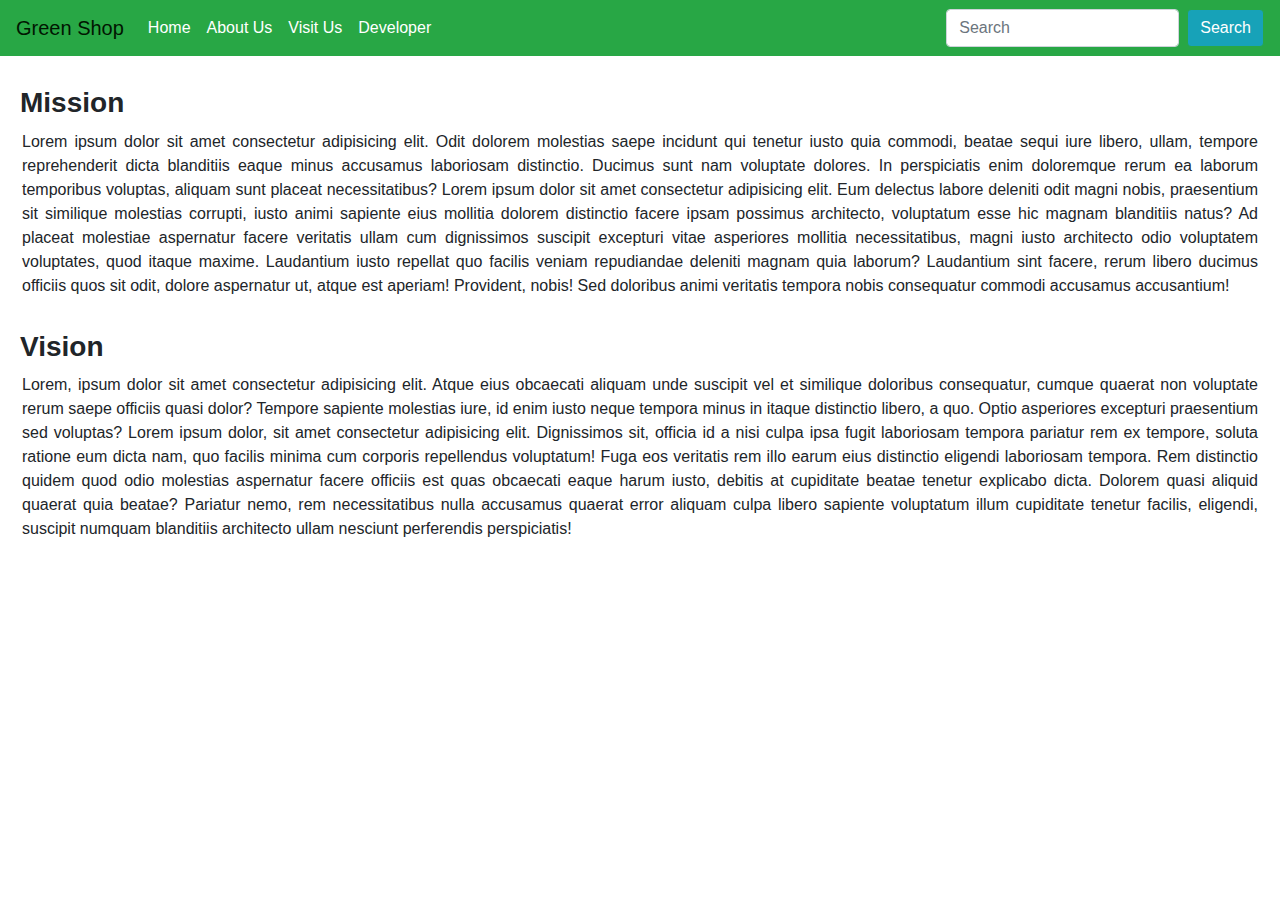
==== about.html @ bd7fa095 "first commit" ====
<!DOCTYPE html>
<head>
    <meta charset="utf-8" />
    <meta http-equiv="X-UA-Compatible" content="IE=edge" />
    <meta name="viewport" content="width=device-width, initial-scale=1" />
    <link rel="stylesheet" href="index.css">
    <title>About Us</title>


    <link
    rel="stylesheet"
    href="https://stackpath.bootstrapcdn.com/bootstrap/4.4.1/css/bootstrap.min.css"
    integrity="sha384-Vkoo8x4CGsO3+Hhxv8T/Q5PaXtkKtu6ug5TOeNV6gBiFeWPGFN9MuhOf23Q9Ifjh"
    crossorigin="anonymous"
  />
  <link
    rel="stylesheet"
    href="https://stackpath.bootstrapcdn.com/font-awesome/4.7.0/css/font-awesome.min.css"
    crossorigin="anonymous"
  />
</head>
<body>
    
    <style>

.about-section {
  padding: 50px;
  text-align: center;
  color:#070808;
  height: 500px;
  
}
.image {
    
  background-color: #cccccc;
  background-position: center;
  background-repeat: no-repeat;
  background-size: cover;
  position: relative;
  opacity: 0.9;
}
.text{
    font-size: larger;
    font-family: sans-serif;
    font-size: 35px;

}
.content {
 margin: 30px 20px;
}

.heading {
    font-weight: bolder;
    width: 100%;
}

.details {
 padding: 2px;
 text-align: justify;
}
</style>
<!-- nav starts -->
<nav class="navbar navbar-expand-lg navbar-dark bg-success" style="display: flex;" > 
    <button
    class="navbar-toggler"
    type="button"
    data-toggle="collapse"
    data-target="#navbar"

    >
    <span class="navbar-toggler-icon"></span>
</button>
<div class="collapse navbar-collapse" id="navbar">
    <div class="navbar-nav" style="width: 100%;">
        <a class="navbar-brand" style="color: rgb(1, 22, 1)" href="#">Green Shop</a>

        <a style="color: white;" class="nav-item nav-link" id="home" href="/">Home</a>

        <a
        style="color: white;"
        class="nav-item nav-link"
        id="signUp"
        href="about.html"
        >About Us</a>
        
        <a
        style="color: white;"
        class="nav-item nav-link"
        id="login"
        href="visit.html"
        >Visit Us</a
        >
        
        <a
        style="color: white;"
        class="nav-item nav-link"
        id="logout"
        href="dev_info.html"
        >Developer</a>
        
        <form class="form-inline my-2 my-lg-0 rightNav" style="flex-grow: 1; justify-content: end;">
            <input class="form-control mr-sm-2 " type="search" placeholder="Search" aria-label="Search">
                <button class="btn btn-outline-success my-2 my-sm-0 bg-info" style="color: white;" type="submit">Search</button>
        </form>
        </div>
    
      </div>
    </div>
  </nav>
  <!-- nav ends -->
    <div class="content">
        <h3 class="heading">Mission</h3>
        <p class="details">Lorem ipsum dolor sit amet consectetur adipisicing elit. Odit dolorem molestias saepe incidunt qui tenetur iusto quia commodi, beatae sequi iure libero, ullam, tempore reprehenderit dicta blanditiis eaque minus accusamus laboriosam distinctio. Ducimus sunt nam voluptate dolores. In perspiciatis enim doloremque rerum ea laborum temporibus voluptas, aliquam sunt placeat necessitatibus?
            Lorem ipsum dolor sit amet consectetur adipisicing elit. Eum delectus labore deleniti odit magni nobis, praesentium sit similique molestias corrupti, iusto animi sapiente eius mollitia dolorem distinctio facere ipsam possimus architecto, voluptatum esse hic magnam blanditiis natus? Ad placeat molestiae aspernatur facere veritatis ullam cum dignissimos suscipit excepturi vitae asperiores mollitia necessitatibus, magni iusto architecto odio voluptatem voluptates, quod itaque maxime. Laudantium iusto repellat quo facilis veniam repudiandae deleniti magnam quia laborum? Laudantium sint facere, rerum libero ducimus officiis quos sit odit, dolore aspernatur ut, atque est aperiam! Provident, nobis! Sed doloribus animi veritatis tempora nobis consequatur commodi accusamus accusantium!
        </p>
    </div>
    <div class="content">
        <h3 class="heading">Vision</h3>
        <p class="details">Lorem, ipsum dolor sit amet consectetur adipisicing elit. Atque eius obcaecati aliquam unde suscipit vel et similique doloribus consequatur, cumque quaerat non voluptate rerum saepe officiis quasi dolor? Tempore sapiente molestias iure, id enim iusto neque tempora minus in itaque distinctio libero, a quo. Optio asperiores excepturi praesentium sed voluptas?
            Lorem ipsum dolor, sit amet consectetur adipisicing elit. Dignissimos sit, officia id a nisi culpa ipsa fugit laboriosam tempora pariatur rem ex tempore, soluta ratione eum dicta nam, quo facilis minima cum corporis repellendus voluptatum! Fuga eos veritatis rem illo earum eius distinctio eligendi laboriosam tempora. Rem distinctio quidem quod odio molestias aspernatur facere officiis est quas obcaecati eaque harum iusto, debitis at cupiditate beatae tenetur explicabo dicta. Dolorem quasi aliquid quaerat quia beatae? Pariatur nemo, rem necessitatibus nulla accusamus quaerat error aliquam culpa libero sapiente voluptatum illum cupiditate tenetur facilis, eligendi, suscipit numquam blanditiis architecto ullam nesciunt perferendis perspiciatis!
        </p>
    </div>
    <script
      src="https://code.jquery.com/jquery-3.2.1.slim.min.js"
      integrity="sha384-KJ3o2DKtIkvYIK3UENzmM7KCkRr/rE9/Qpg6aAZGJwFDMVNA/GpGFF93hXpG5KkN"
      crossorigin="anonymous"
    ></script>
    <script
      src="https://cdnjs.cloudflare.com/ajax/libs/popper.js/1.12.9/umd/popper.min.js"
      integrity="sha384-ApNbgh9B+Y1QKtv3Rn7W3mgPxhU9K/ScQsAP7hUibX39j7fakFPskvXusvfa0b4Q"
      crossorigin="anonymous"
    ></script>
    <script
      src="https://maxcdn.bootstrapcdn.com/bootstrap/4.0.0/js/bootstrap.min.js"
      integrity="sha384-JZR6Spejh4U02d8jOt6vLEHfe/JQGiRRSQQxSfFWpi1MquVdAyjUar5+76PVCmYl"
      crossorigin="anonymous"
    ></script>
</body>
<html>
---- index.css ----
.custome-card-img {
    height: 200px;
    width: 100%;
    margin-bottom: 10px;
}

.custom-land-page-bg {
    background-image: linear-gradient(
        to bottom,
        rgba(255, 255, 0, 0.6),
        rgba(25, 69, 19, 0.6)
      ), url("maize3.jpg");
      background-repeat: no-repeat;
      position: center;
      background-size: cover;
}
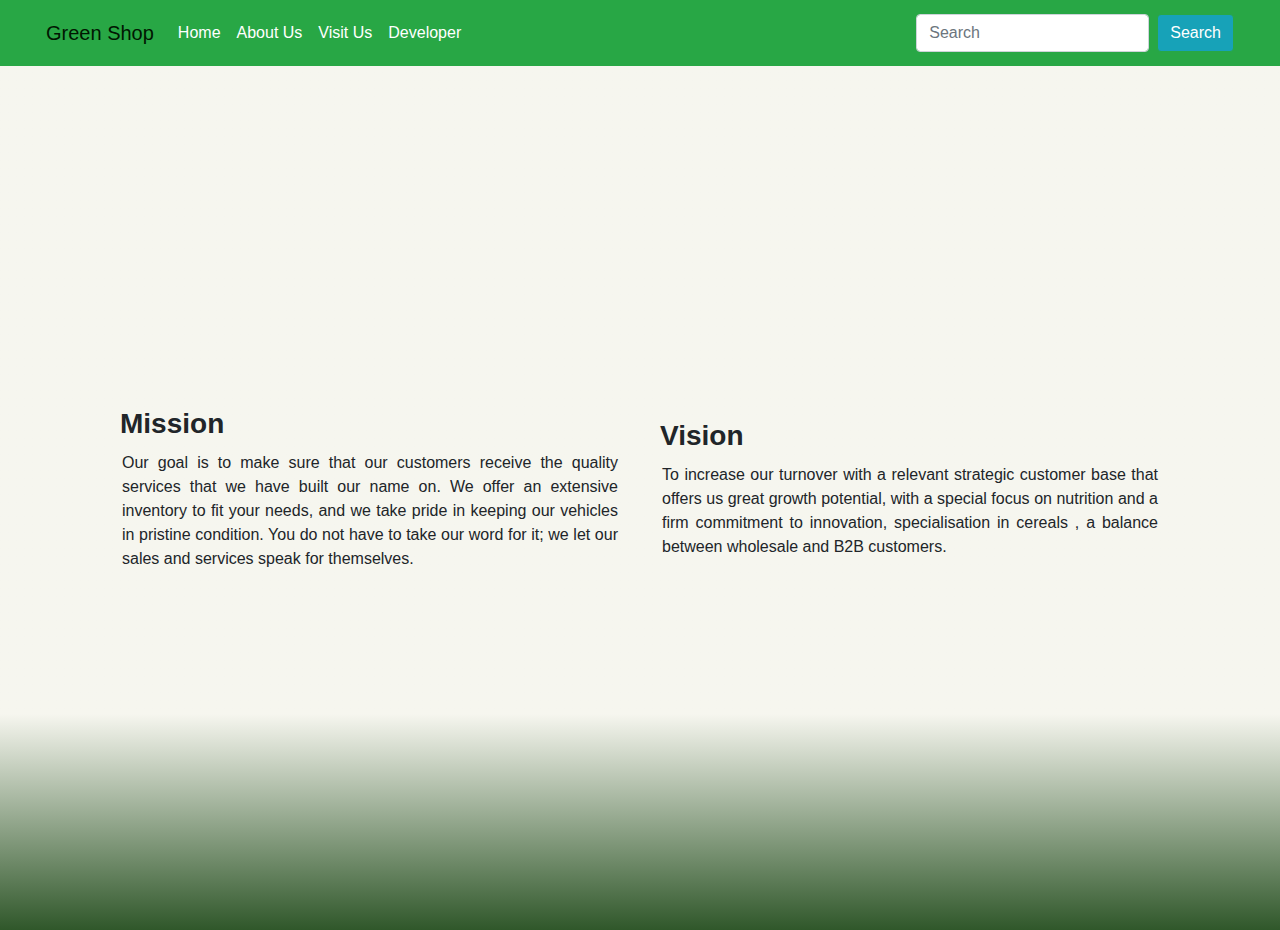
==== commit db92ca31: "restyling the views" ====
--- a/about.html
+++ b/about.html
@@ -23,6 +23,8 @@
     
     <style>
 
+
+
 .about-section {
   padding: 50px;
   text-align: center;
@@ -47,6 +49,7 @@
 }
 .content {
  margin: 30px 20px;
+ width: 500px;
 }
 
 .heading {
@@ -58,7 +61,32 @@
  padding: 2px;
  text-align: justify;
 }
+main {
+  display: flex;
+  justify-content: center;
+  align-items: center;
+  height: 100%;
+  background-image: linear-gradient(
+      to bottom,
+      rgba(245, 245, 237, 0.9),
+    rgba(245, 245, 237, 0.9),
+    rgba(245, 245, 237, 0.9),
+    rgba(245, 245, 237, 0.9),
+    rgba(25, 69, 19, 0.9)
+    ),
+    url('https://www.world-grain.com/ext/resources/Article-Images/2019/06-June/Corn-flour_AdobeStock_94855632_E.jpg?t=1559745821&width=1080');
+  background-repeat: no-repeat;
+  position: center;
+  background-size: cover;
+}
+body {
+  background-repeat: no-repeat;
+  position: center;
+  background-size: cover;
+  height: 96vh;
+}
 </style>
+
 <!-- nav starts -->
 <nav class="navbar navbar-expand-lg navbar-dark bg-success" style="display: flex;" > 
     <button
@@ -70,11 +98,11 @@
     >
     <span class="navbar-toggler-icon"></span>
 </button>
-<div class="collapse navbar-collapse" id="navbar">
+<div class="collapse navbar-collapse" id="navbar" style="padding: 5px 30px">
     <div class="navbar-nav" style="width: 100%;">
         <a class="navbar-brand" style="color: rgb(1, 22, 1)" href="#">Green Shop</a>
 
-        <a style="color: white;" class="nav-item nav-link" id="home" href="/">Home</a>
+        <a style="color: white;" class="nav-item nav-link" id="home" href="index.html">Home</a>
 
         <a
         style="color: white;"
@@ -108,18 +136,20 @@
     </div>
   </nav>
   <!-- nav ends -->
+  <main>
+
     <div class="content">
-        <h3 class="heading">Mission</h3>
-        <p class="details">Lorem ipsum dolor sit amet consectetur adipisicing elit. Odit dolorem molestias saepe incidunt qui tenetur iusto quia commodi, beatae sequi iure libero, ullam, tempore reprehenderit dicta blanditiis eaque minus accusamus laboriosam distinctio. Ducimus sunt nam voluptate dolores. In perspiciatis enim doloremque rerum ea laborum temporibus voluptas, aliquam sunt placeat necessitatibus?
-            Lorem ipsum dolor sit amet consectetur adipisicing elit. Eum delectus labore deleniti odit magni nobis, praesentium sit similique molestias corrupti, iusto animi sapiente eius mollitia dolorem distinctio facere ipsam possimus architecto, voluptatum esse hic magnam blanditiis natus? Ad placeat molestiae aspernatur facere veritatis ullam cum dignissimos suscipit excepturi vitae asperiores mollitia necessitatibus, magni iusto architecto odio voluptatem voluptates, quod itaque maxime. Laudantium iusto repellat quo facilis veniam repudiandae deleniti magnam quia laborum? Laudantium sint facere, rerum libero ducimus officiis quos sit odit, dolore aspernatur ut, atque est aperiam! Provident, nobis! Sed doloribus animi veritatis tempora nobis consequatur commodi accusamus accusantium!
+      <h3 class="heading">Mission</h3>
+      <p class="details">Our goal is to make sure that our customers receive the quality services that we have built our name on. We offer an extensive inventory to fit your needs, and we take pride in keeping our vehicles in pristine condition. You do not have to take our word for it; we let our sales and services speak for themselves.
         </p>
     </div>
     <div class="content">
         <h3 class="heading">Vision</h3>
-        <p class="details">Lorem, ipsum dolor sit amet consectetur adipisicing elit. Atque eius obcaecati aliquam unde suscipit vel et similique doloribus consequatur, cumque quaerat non voluptate rerum saepe officiis quasi dolor? Tempore sapiente molestias iure, id enim iusto neque tempora minus in itaque distinctio libero, a quo. Optio asperiores excepturi praesentium sed voluptas?
-            Lorem ipsum dolor, sit amet consectetur adipisicing elit. Dignissimos sit, officia id a nisi culpa ipsa fugit laboriosam tempora pariatur rem ex tempore, soluta ratione eum dicta nam, quo facilis minima cum corporis repellendus voluptatum! Fuga eos veritatis rem illo earum eius distinctio eligendi laboriosam tempora. Rem distinctio quidem quod odio molestias aspernatur facere officiis est quas obcaecati eaque harum iusto, debitis at cupiditate beatae tenetur explicabo dicta. Dolorem quasi aliquid quaerat quia beatae? Pariatur nemo, rem necessitatibus nulla accusamus quaerat error aliquam culpa libero sapiente voluptatum illum cupiditate tenetur facilis, eligendi, suscipit numquam blanditiis architecto ullam nesciunt perferendis perspiciatis!
+        <p class="details">
+          To increase our turnover with a relevant strategic customer base that offers us great growth potential, with a special focus on nutrition and a firm commitment to innovation, specialisation in cereals , a balance between wholesale and B2B customers.
         </p>
     </div>
+  </main>
     <script
       src="https://code.jquery.com/jquery-3.2.1.slim.min.js"
       integrity="sha384-KJ3o2DKtIkvYIK3UENzmM7KCkRr/rE9/Qpg6aAZGJwFDMVNA/GpGFF93hXpG5KkN"
--- a/index.css
+++ b/index.css
@@ -1,16 +1,35 @@
 .custome-card-img {
-    height: 200px;
-    width: 100%;
-    margin-bottom: 10px;
+  height: 200px;
+  width: 100%;
+  margin-bottom: 10px;
 }
 
 .custom-land-page-bg {
-    background-image: linear-gradient(
-        to bottom,
-        rgba(255, 255, 0, 0.6),
-        rgba(25, 69, 19, 0.6)
-      ), url("maize3.jpg");
-      background-repeat: no-repeat;
-      position: center;
-      background-size: cover;
-}+  background-image: linear-gradient(
+      to bottom,
+      rgba(245, 245, 237, 0.7),
+      rgba(245, 245, 237, 0.7),
+      rgba(245, 245, 237, 0.7),
+      rgba(245, 245, 237, 0.7),
+      rgba(46, 117, 36, 0.7)
+    ),
+    url('https://www.world-grain.com/ext/resources/Article-Images/2019/06-June/Corn-flour_AdobeStock_94855632_E.jpg?t=1559745821&width=1080');
+  background-repeat: no-repeat;
+  position: center;
+  background-size: cover;
+}
+
+.custom-card {
+  max-width: 400px;
+  margin: 10px auto;
+}
+
+.card:hover {
+  /* border-radius: 20px; */
+  border-color: green;
+  border-width: 5px;
+}
+
+.custom-btn:hover {
+  border: solid 2px white;
+}
